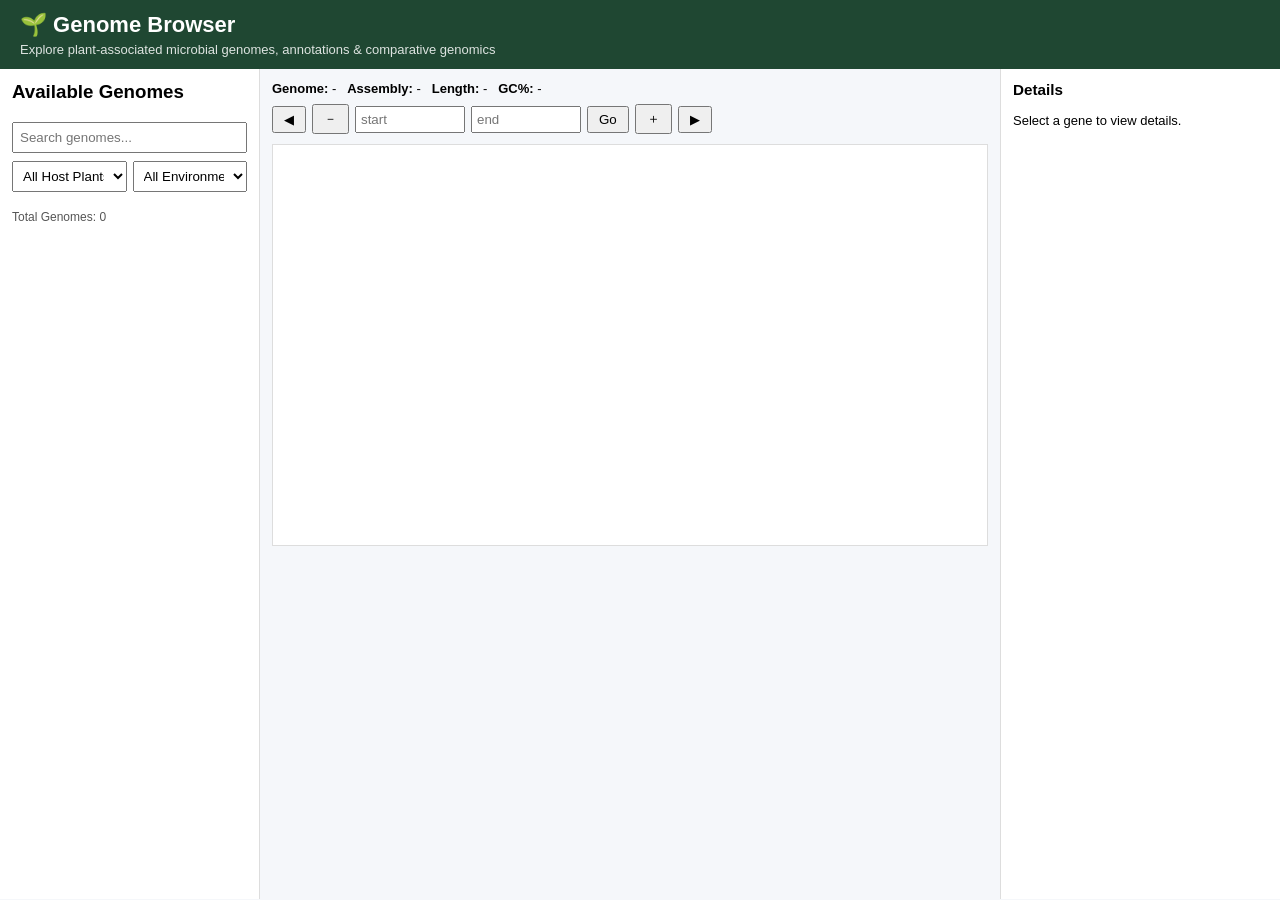
==== static/index.html @ 60ca9ac6 "Initial commit: Plant Microbiome Genome Browser (Flask + SQLite + Canvas viewer)" ====
<!DOCTYPE html>
<html lang="en">
<head>
<meta charset="UTF-8">
<title>Genome Browser</title>
<link rel="stylesheet" href="style.css">
</head>
<body>
  <header class="topbar">
    <h1>🌱 Genome Browser</h1>
    <p>Explore plant-associated microbial genomes, annotations & comparative genomics</p>
  </header>

  <div class="layout">
    <!-- Sidebar -->
    <aside class="sidebar">
      <h3>Available Genomes</h3>
      <input id="searchBox" placeholder="Search genomes..." />
      <div class="filters">
        <select id="hostFilter"><option value="">All Host Plants</option></select>
        <select id="envFilter"><option value="">All Environments</option></select>
      </div>
      <ul id="genomeList" class="genome-list"></ul>
      <div class="total">Total Genomes: <span id="totalCount">0</span></div>
    </aside>

    <!-- Main viewer -->
    <main class="viewer">
      <div class="viewer-header">
        <div>
          <strong>Genome:</strong> <span id="gName">-</span>
          &nbsp; <strong>Assembly:</strong> <span id="gAssembly">-</span>
          &nbsp; <strong>Length:</strong> <span id="gLength">-</span>
          &nbsp; <strong>GC%:</strong> <span id="gGC">-</span>
        </div>
      </div>

      <div class="nav-bar">
        <button id="prevBtn">◀</button>
        <button id="zoomOutBtn">－</button>
        <input id="startInput" type="number" placeholder="start"/>
        <input id="endInput" type="number" placeholder="end"/>
        <button id="goBtn">Go</button>
        <button id="zoomInBtn">＋</button>
        <button id="nextBtn">▶</button>
      </div>

      <canvas id="trackCanvas" width="1000" height="560"></canvas>
    </main>

    <!-- Detail panel -->
    <aside class="details">
      <h3>Details</h3>
      <div id="detailPanel">Select a gene to view details.</div>
    </aside>
  </div>

  <script src="app.js"></script>
</body>
</html>
---- static/style.css ----
* { box-sizing: border-box; font-family: Arial, Helvetica, sans-serif; }
body { margin:0; background:#f5f7fa; }
.topbar { background:#1f4732; color:white; padding:12px 20px; }
.topbar h1 { margin:0; font-size:22px; }
.topbar p { margin:4px 0 0; font-size:13px; opacity:.85; }

.layout { display:flex; height:calc(100vh - 70px); }

.sidebar {
  width:260px; background:white; border-right:1px solid #ddd;
  padding:12px; overflow-y:auto;
}
.sidebar h3 { margin-top:0; }
.sidebar input, .sidebar select { width:100%; margin-bottom:8px; padding:6px; }
.filters { display:flex; gap:6px; }
.filters select { width:50%; }
.genome-list { list-style:none; padding:0; margin:0; }
.genome-list li {
  padding:6px 8px; cursor:pointer; border-radius:4px; font-size:13px;
}
.genome-list li:hover { background:#eef5ef; }
.genome-list li.active { background:#1f4732; color:white; }
.total { margin-top:10px; font-size:12px; color:#555; }

.viewer { flex:1; padding:12px; overflow:auto; }
.viewer-header { font-size:13px; margin-bottom:8px; }
.nav-bar { display:flex; gap:6px; margin-bottom:10px; align-items:center; }
.nav-bar input { width:110px; padding:4px; }
.nav-bar button { padding:4px 10px; cursor:pointer; }

#trackCanvas { border:1px solid #ddd; background:white; width:100%; }

.details {
  width:280px; background:white; border-left:1px solid #ddd; padding:12px;
  overflow-y:auto; font-size:13px;
}
.details h3 { margin-top:0; }
.detail-row { margin-bottom:6px; }
.detail-row b { display:inline-block; width:100px; color:#333; }
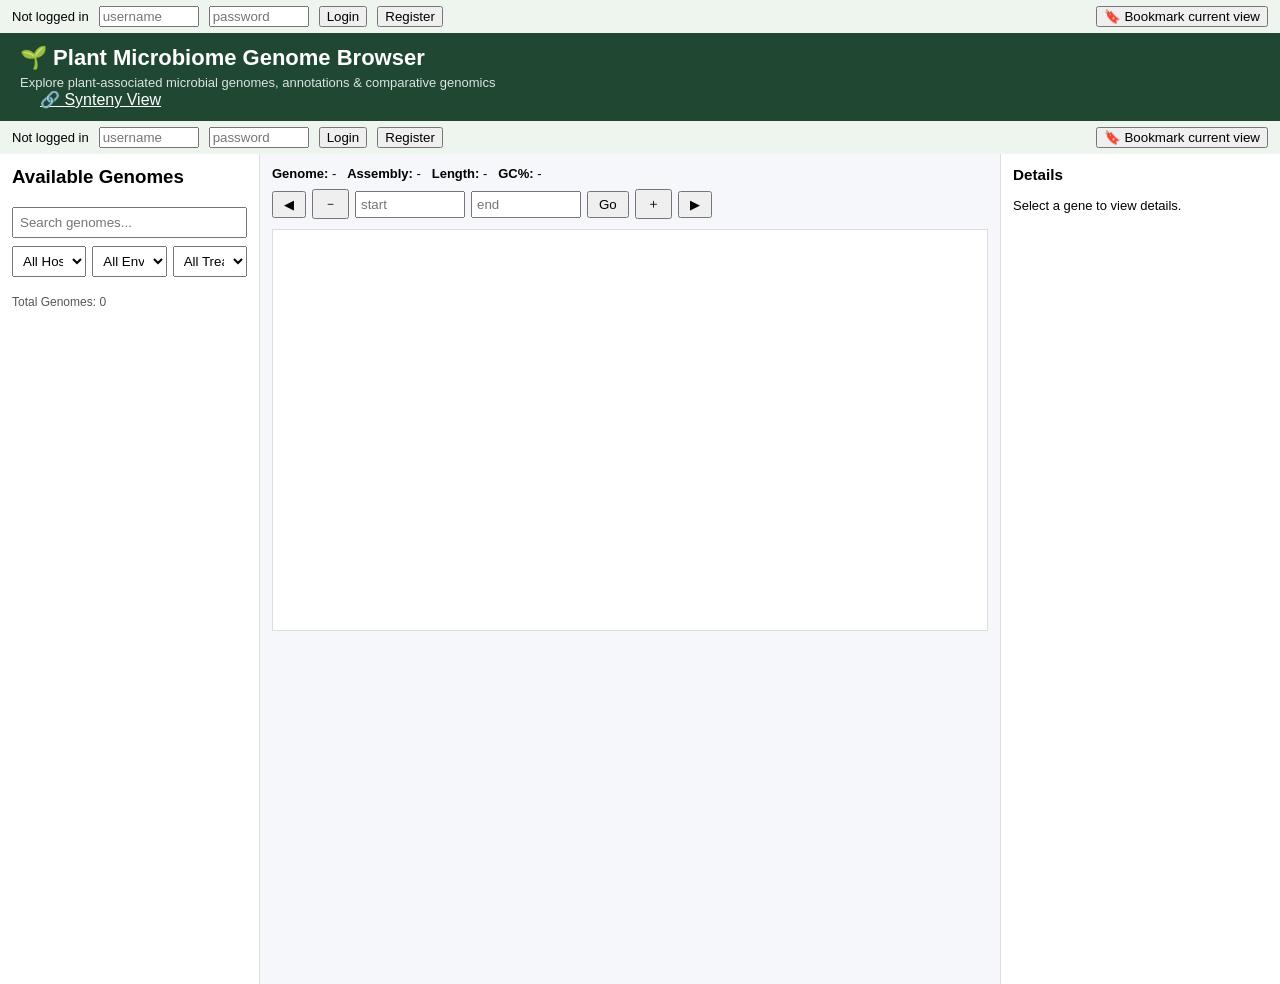
==== commit b65ea90a: "add : new phase Jbroswer update" ====
--- a/static/index.html
+++ b/static/index.html
@@ -6,11 +6,30 @@
 <link rel="stylesheet" href="style.css">
 </head>
 <body>
+  <div id="authBar" style="background:#eef5ef; padding:6px 12px; font-size:13px; display:flex; gap:10px; align-items:center;">
+    <span id="authStatus">Not logged in</span>
+    <input id="authUsername" placeholder="username" style="width:100px;" />
+    <input id="authPassword" type="password" placeholder="password" style="width:100px;" />
+    <button id="loginBtn">Login</button>
+    <button id="registerBtn">Register</button>
+    <button id="logoutBtn" style="display:none;">Logout</button>
+    <button id="bookmarkBtn" style="margin-left:auto;">🔖 Bookmark current view</button>
+  </div>
+
   <header class="topbar">
-    <h1>🌱 Genome Browser</h1>
+    <h1>🌱 Plant Microbiome Genome Browser</h1>
     <p>Explore plant-associated microbial genomes, annotations & comparative genomics</p>
+    <a href="/synteny.html" style="color:white; margin-left:20px;">🔗 Synteny View</a>
   </header>
-
+  <div id="authBar" style="background:#eef5ef; padding:6px 12px; font-size:13px; display:flex; gap:10px; align-items:center;">
+  <span id="authStatus">Not logged in</span>
+  <input id="authUsername" placeholder="username" style="width:100px;" />
+  <input id="authPassword" type="password" placeholder="password" style="width:100px;" />
+  <button id="loginBtn">Login</button>
+  <button id="registerBtn">Register</button>
+  <button id="logoutBtn" style="display:none;">Logout</button>
+  <button id="bookmarkBtn" style="margin-left:auto;">🔖 Bookmark current view</button>
+</div>
   <div class="layout">
     <!-- Sidebar -->
     <aside class="sidebar">
@@ -19,6 +38,7 @@
       <div class="filters">
         <select id="hostFilter"><option value="">All Host Plants</option></select>
         <select id="envFilter"><option value="">All Environments</option></select>
+        <select id="droughtFilter"><option value="">All Treatments</option></select>
       </div>
       <ul id="genomeList" class="genome-list"></ul>
       <div class="total">Total Genomes: <span id="totalCount">0</span></div>
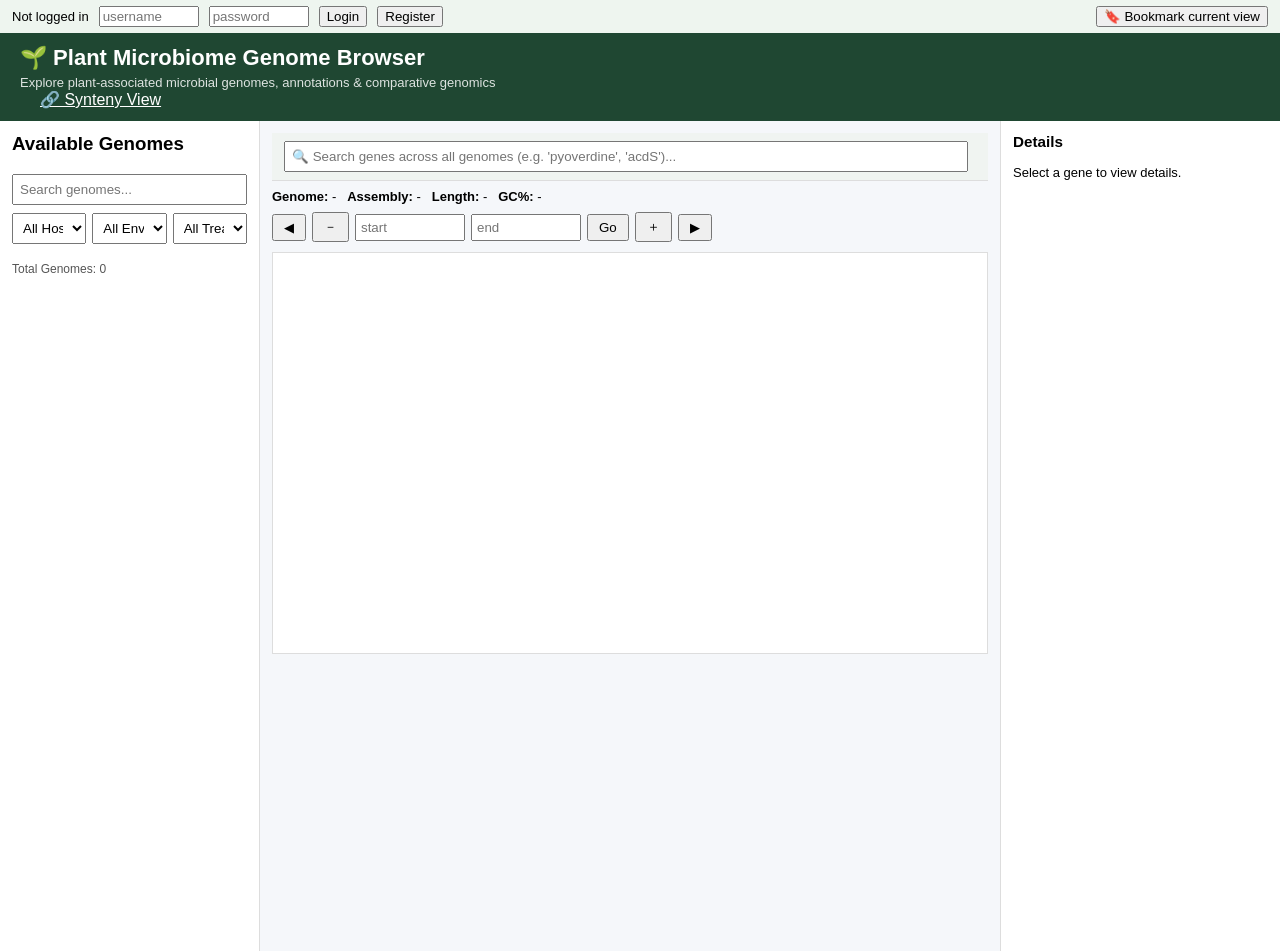
==== commit 537ecaf8: "add : viewer" ====
--- a/static/index.html
+++ b/static/index.html
@@ -7,21 +7,6 @@
 </head>
 <body>
   <div id="authBar" style="background:#eef5ef; padding:6px 12px; font-size:13px; display:flex; gap:10px; align-items:center;">
-    <span id="authStatus">Not logged in</span>
-    <input id="authUsername" placeholder="username" style="width:100px;" />
-    <input id="authPassword" type="password" placeholder="password" style="width:100px;" />
-    <button id="loginBtn">Login</button>
-    <button id="registerBtn">Register</button>
-    <button id="logoutBtn" style="display:none;">Logout</button>
-    <button id="bookmarkBtn" style="margin-left:auto;">🔖 Bookmark current view</button>
-  </div>
-
-  <header class="topbar">
-    <h1>🌱 Plant Microbiome Genome Browser</h1>
-    <p>Explore plant-associated microbial genomes, annotations & comparative genomics</p>
-    <a href="/synteny.html" style="color:white; margin-left:20px;">🔗 Synteny View</a>
-  </header>
-  <div id="authBar" style="background:#eef5ef; padding:6px 12px; font-size:13px; display:flex; gap:10px; align-items:center;">
   <span id="authStatus">Not logged in</span>
   <input id="authUsername" placeholder="username" style="width:100px;" />
   <input id="authPassword" type="password" placeholder="password" style="width:100px;" />
@@ -30,6 +15,12 @@
   <button id="logoutBtn" style="display:none;">Logout</button>
   <button id="bookmarkBtn" style="margin-left:auto;">🔖 Bookmark current view</button>
 </div>
+
+  <header class="topbar">
+    <h1>🌱 Plant Microbiome Genome Browser</h1>
+    <p>Explore plant-associated microbial genomes, annotations & comparative genomics</p>
+    <a href="/synteny.html" style="color:white; margin-left:20px;">🔗 Synteny View</a>
+  </header>
   <div class="layout">
     <!-- Sidebar -->
     <aside class="sidebar">
@@ -46,6 +37,10 @@
 
     <!-- Main viewer -->
     <main class="viewer">
+      <div style="padding:8px 12px; background:#f0f4f1; border-bottom:1px solid #ddd; display:flex; gap:8px; align-items:center; margin-bottom:8px;">
+        <input id="globalSearchBox" placeholder="🔍 Search genes across all genomes (e.g. 'pyoverdine', 'acdS')..." style="flex:1; padding:6px;" />
+        <div id="globalSearchResults" style="font-size:12px; color:#555;"></div>
+      </div>
       <div class="viewer-header">
         <div>
           <strong>Genome:</strong> <span id="gName">-</span>
